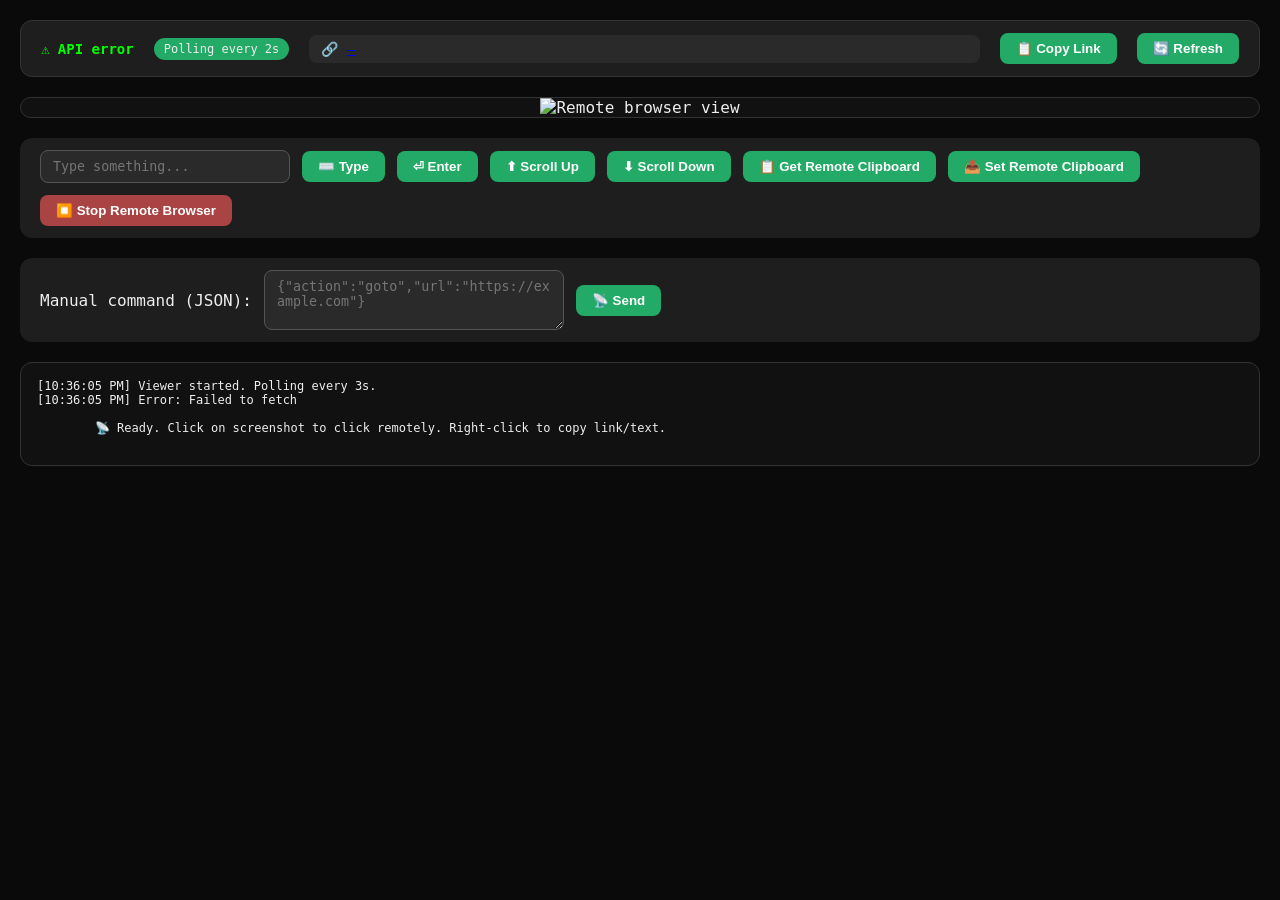
==== index.html @ 755cddbe "sf" ====
<!DOCTYPE html>
<html lang="en">
<head>
    <meta charset="UTF-8">
    <meta name="viewport" content="width=device-width, initial-scale=1.0">
    <title>Remote Browser Viewer</title>
    <link rel="stylesheet" href="styles.css">
</head>
<body>
<div class="container">
    <div class="status-bar">
        <span class="status" id="status">🟡 Connecting...</span>
        <span class="badge" id="polling">Polling every 2s</span>
        <div class="link-display">🔗 <a id="linkDisplay" href="#" target="_blank">—</a></div>
        <button id="copyLinkBtn">📋 Copy Link</button>
        <button id="refreshBtn">🔄 Refresh</button>
    </div>

    <div class="screenshot-area">
        <img id="screenshot" alt="Remote browser view" title="Left click = click | Right click = right-click + copy link/text">
    </div>

    <div class="toolbar">
        <input type="text" id="typeText" placeholder="Type something...">
        <button id="typeBtn">⌨️ Type</button>
        <button id="enterBtn">⏎ Enter</button>
        <button id="scrollUpBtn">⬆ Scroll Up</button>
        <button id="scrollDownBtn">⬇ Scroll Down</button>
        <button id="copyRemoteClipboardBtn">📋 Get Remote Clipboard</button>
        <button id="setRemoteClipboardBtn">📤 Set Remote Clipboard</button>
        <button id="stopBrowserBtn" class="danger">⏹️ Stop Remote Browser</button>
    </div>

    <div class="toolbar">
        <span>Manual command (JSON):</span>
        <textarea id="manualCommand" placeholder='{"action":"goto","url":"https://example.com"}'></textarea>
        <button id="sendManualBtn">📡 Send</button>
    </div>

    <div class="log" id="log">
        📡 Ready. Click on screenshot to click remotely. Right-click to copy link/text.
    </div>
</div>

<script src="script.js"></script>
</body>
</html>
---- styles.css ----
* {
    box-sizing: border-box;
}

body {
    background: #0a0a0a;
    color: #eee;
    font-family: 'Segoe UI', monospace;
    margin: 0;
    padding: 20px;
}

.container {
    max-width: 1400px;
    margin: 0 auto;
}

.status-bar {
    background: #1e1e1e;
    padding: 12px 20px;
    border-radius: 12px;
    margin-bottom: 20px;
    display: flex;
    gap: 20px;
    flex-wrap: wrap;
    align-items: center;
    font-size: 14px;
    border: 1px solid #333;
}

.status {
    color: #0f0;
    font-weight: bold;
}

.link-display {
    background: #2a2a2a;
    padding: 6px 12px;
    border-radius: 8px;
    word-break: break-all;
    flex: 1;
}

button {
    background: #2a6;
    border: none;
    padding: 8px 16px;
    border-radius: 8px;
    cursor: pointer;
    color: white;
    font-weight: bold;
    transition: 0.1s;
}

button:hover {
    background: #3a8;
}

button.danger {
    background: #a44;
}

button.danger:hover {
    background: #c66;
}

.screenshot-area {
    background: #111;
    border-radius: 12px;
    border: 1px solid #333;
    overflow: auto;
    text-align: center;
    margin-bottom: 20px;
}

#screenshot {
    max-width: 100%;
    cursor: crosshair;
    user-select: none;
}

.toolbar {
    display: flex;
    gap: 12px;
    flex-wrap: wrap;
    margin-bottom: 20px;
    background: #1e1e1e;
    padding: 12px 20px;
    border-radius: 12px;
    align-items: center;
}

.toolbar input,
.toolbar textarea {
    background: #2a2a2a;
    color: white;
    border: 1px solid #555;
    padding: 8px 12px;
    border-radius: 8px;
    font-family: monospace;
}

.toolbar input {
    width: 250px;
}

.toolbar textarea {
    width: 300px;
    height: 60px;
}

.log {
    background: #111;
    border: 1px solid #333;
    border-radius: 12px;
    padding: 16px;
    font-family: monospace;
    font-size: 12px;
    white-space: pre-wrap;
    max-height: 300px;
    overflow-y: auto;
}

hr {
    border-color: #333;
}

.badge {
    background: #2a6;
    padding: 4px 10px;
    border-radius: 20px;
    font-size: 12px;
}
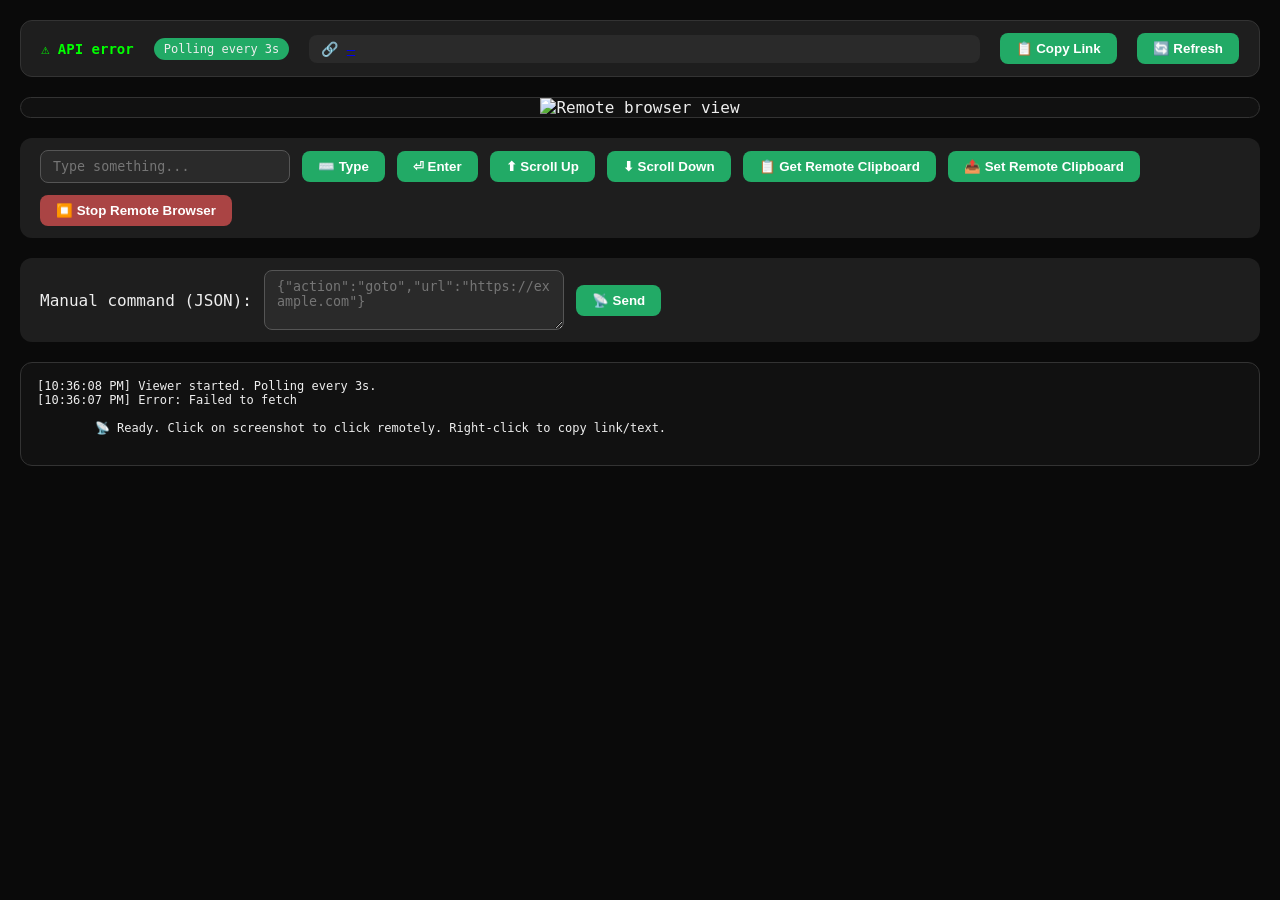
==== commit e2a9e65c: "sf" ====
--- a/index.html
+++ b/index.html
@@ -10,7 +10,7 @@
 <div class="container">
     <div class="status-bar">
         <span class="status" id="status">🟡 Connecting...</span>
-        <span class="badge" id="polling">Polling every 2s</span>
+        <span class="badge">Polling every 3s</span>
         <div class="link-display">🔗 <a id="linkDisplay" href="#" target="_blank">—</a></div>
         <button id="copyLinkBtn">📋 Copy Link</button>
         <button id="refreshBtn">🔄 Refresh</button>
@@ -41,7 +41,6 @@
         📡 Ready. Click on screenshot to click remotely. Right-click to copy link/text.
     </div>
 </div>
-
 <script src="script.js"></script>
 </body>
 </html>
--- a/styles.css
+++ b/styles.css
@@ -1,7 +1,6 @@
 * {
     box-sizing: border-box;
 }
-
 body {
     background: #0a0a0a;
     color: #eee;
@@ -9,12 +8,10 @@
     margin: 0;
     padding: 20px;
 }
-
 .container {
     max-width: 1400px;
     margin: 0 auto;
 }
-
 .status-bar {
     background: #1e1e1e;
     padding: 12px 20px;
@@ -27,12 +24,10 @@
     font-size: 14px;
     border: 1px solid #333;
 }
-
 .status {
     color: #0f0;
     font-weight: bold;
 }
-
 .link-display {
     background: #2a2a2a;
     padding: 6px 12px;
@@ -40,7 +35,6 @@
     word-break: break-all;
     flex: 1;
 }
-
 button {
     background: #2a6;
     border: none;
@@ -51,19 +45,15 @@
     font-weight: bold;
     transition: 0.1s;
 }
-
 button:hover {
     background: #3a8;
 }
-
 button.danger {
     background: #a44;
 }
-
 button.danger:hover {
     background: #c66;
 }
-
 .screenshot-area {
     background: #111;
     border-radius: 12px;
@@ -72,13 +62,11 @@
     text-align: center;
     margin-bottom: 20px;
 }
-
 #screenshot {
     max-width: 100%;
     cursor: crosshair;
     user-select: none;
 }
-
 .toolbar {
     display: flex;
     gap: 12px;
@@ -89,9 +77,7 @@
     border-radius: 12px;
     align-items: center;
 }
-
-.toolbar input,
-.toolbar textarea {
+.toolbar input, .toolbar textarea {
     background: #2a2a2a;
     color: white;
     border: 1px solid #555;
@@ -99,16 +85,13 @@
     border-radius: 8px;
     font-family: monospace;
 }
-
 .toolbar input {
     width: 250px;
 }
-
 .toolbar textarea {
     width: 300px;
     height: 60px;
 }
-
 .log {
     background: #111;
     border: 1px solid #333;
@@ -120,11 +103,6 @@
     max-height: 300px;
     overflow-y: auto;
 }
-
-hr {
-    border-color: #333;
-}
-
 .badge {
     background: #2a6;
     padding: 4px 10px;
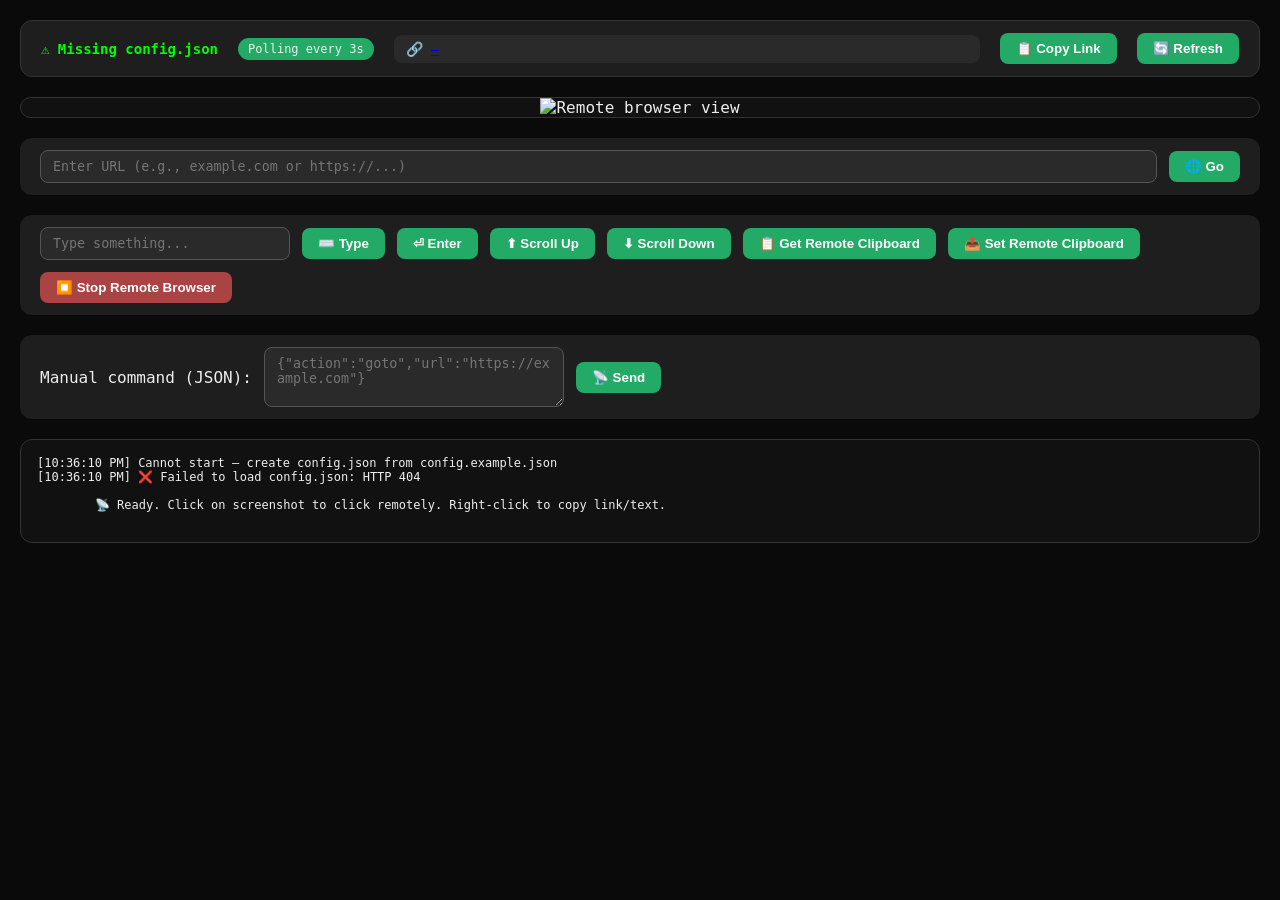
==== commit a058b820: "fdsf" ====
--- a/index.html
+++ b/index.html
@@ -18,6 +18,12 @@
 
     <div class="screenshot-area">
         <img id="screenshot" alt="Remote browser view" title="Left click = click | Right click = right-click + copy link/text">
+    </div>
+
+    <!-- NEW: URL bar -->
+    <div class="toolbar">
+        <input type="text" id="urlInput" placeholder="Enter URL (e.g., example.com or https://...)" style="flex: 2;">
+        <button id="goBtn">🌐 Go</button>
     </div>
 
     <div class="toolbar">
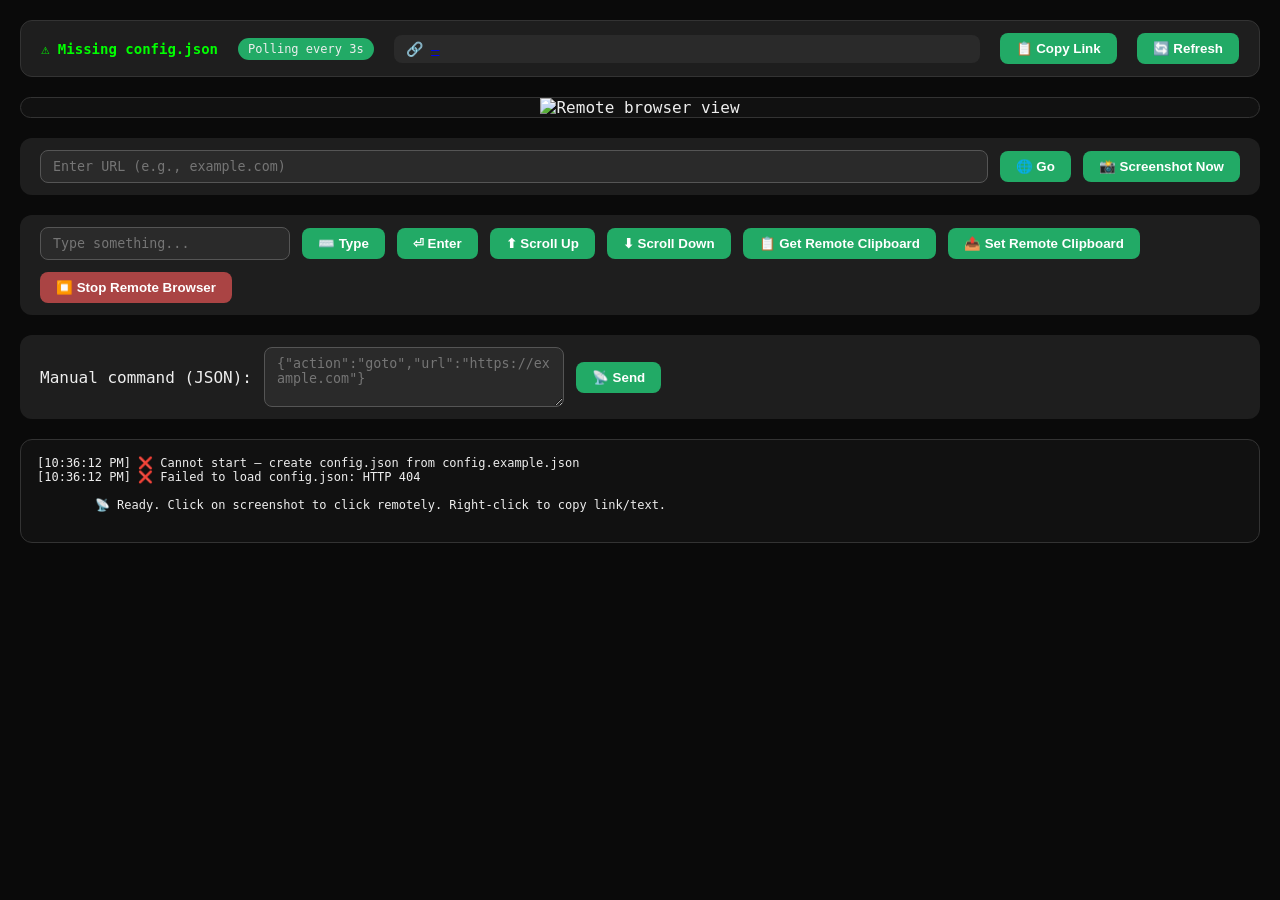
==== commit d8c2efe5: "cgxb" ====
--- a/index.html
+++ b/index.html
@@ -20,10 +20,10 @@
         <img id="screenshot" alt="Remote browser view" title="Left click = click | Right click = right-click + copy link/text">
     </div>
 
-    <!-- NEW: URL bar -->
     <div class="toolbar">
-        <input type="text" id="urlInput" placeholder="Enter URL (e.g., example.com or https://...)" style="flex: 2;">
+        <input type="text" id="urlInput" placeholder="Enter URL (e.g., example.com)" style="flex: 2;">
         <button id="goBtn">🌐 Go</button>
+        <button id="manualScreenshotBtn">📸 Screenshot Now</button>
     </div>
 
     <div class="toolbar">
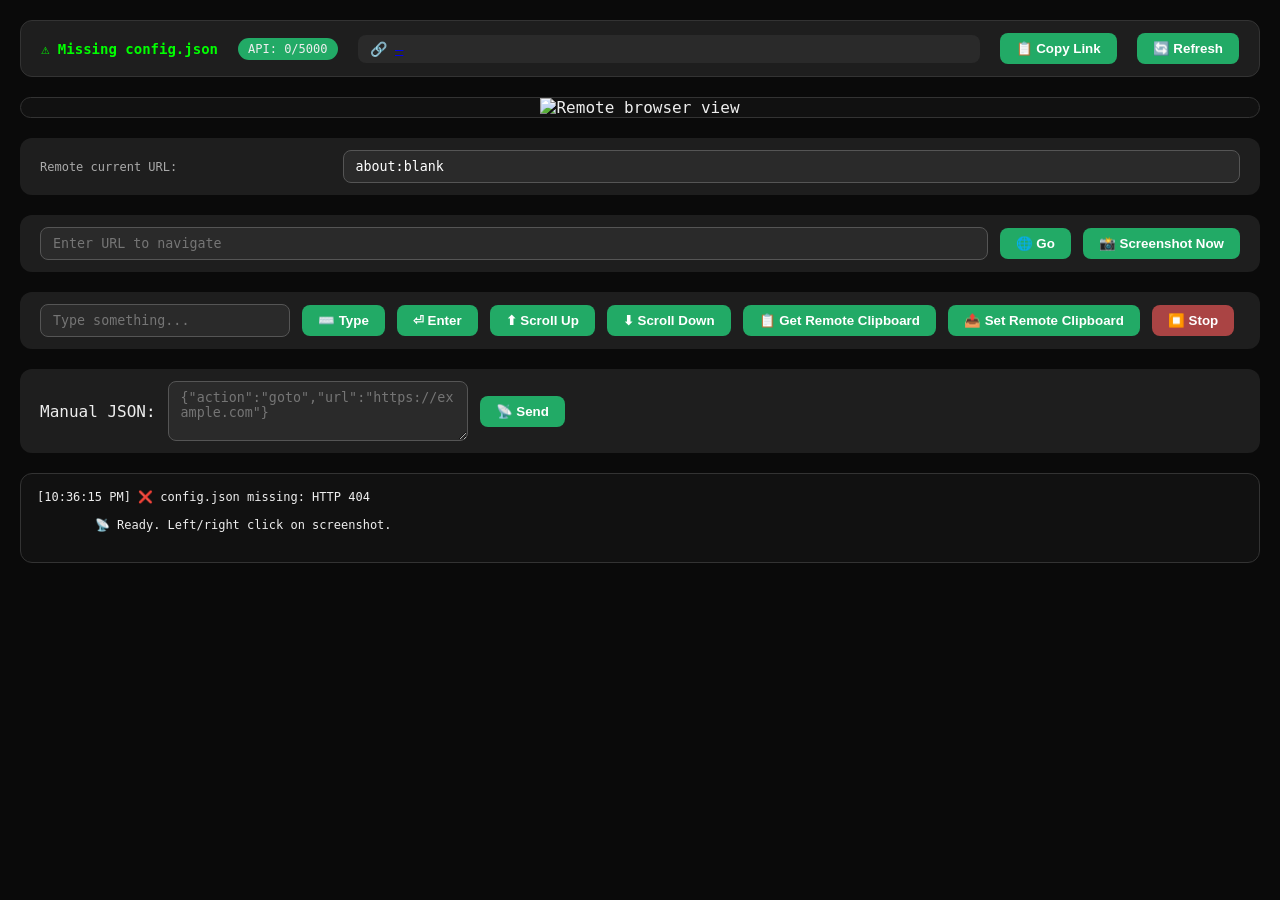
==== commit 8dd5332b: "cgh" ====
--- a/index.html
+++ b/index.html
@@ -10,18 +10,23 @@
 <div class="container">
     <div class="status-bar">
         <span class="status" id="status">🟡 Connecting...</span>
-        <span class="badge">Polling every 3s</span>
+        <span class="badge" id="tokenCounter">API: 0/5000</span>
         <div class="link-display">🔗 <a id="linkDisplay" href="#" target="_blank">—</a></div>
         <button id="copyLinkBtn">📋 Copy Link</button>
         <button id="refreshBtn">🔄 Refresh</button>
     </div>
 
     <div class="screenshot-area">
-        <img id="screenshot" alt="Remote browser view" title="Left click = click | Right click = right-click + copy link/text">
+        <img id="screenshot" alt="Remote browser view" title="Left click = click | Right click = right-click">
     </div>
 
     <div class="toolbar">
-        <input type="text" id="urlInput" placeholder="Enter URL (e.g., example.com)" style="flex: 2;">
+        <div style="flex:1; font-size:12px; color:#aaa;">Remote current URL:</div>
+        <input type="text" id="remoteUrlDisplay" readonly style="flex:3; background:#2a2a2a;" value="about:blank">
+    </div>
+
+    <div class="toolbar">
+        <input type="text" id="navUrlInput" placeholder="Enter URL to navigate" style="flex:2;">
         <button id="goBtn">🌐 Go</button>
         <button id="manualScreenshotBtn">📸 Screenshot Now</button>
     </div>
@@ -34,17 +39,17 @@
         <button id="scrollDownBtn">⬇ Scroll Down</button>
         <button id="copyRemoteClipboardBtn">📋 Get Remote Clipboard</button>
         <button id="setRemoteClipboardBtn">📤 Set Remote Clipboard</button>
-        <button id="stopBrowserBtn" class="danger">⏹️ Stop Remote Browser</button>
+        <button id="stopBrowserBtn" class="danger">⏹️ Stop</button>
     </div>
 
     <div class="toolbar">
-        <span>Manual command (JSON):</span>
+        <span>Manual JSON:</span>
         <textarea id="manualCommand" placeholder='{"action":"goto","url":"https://example.com"}'></textarea>
         <button id="sendManualBtn">📡 Send</button>
     </div>
 
     <div class="log" id="log">
-        📡 Ready. Click on screenshot to click remotely. Right-click to copy link/text.
+        📡 Ready. Left/right click on screenshot.
     </div>
 </div>
 <script src="script.js"></script>
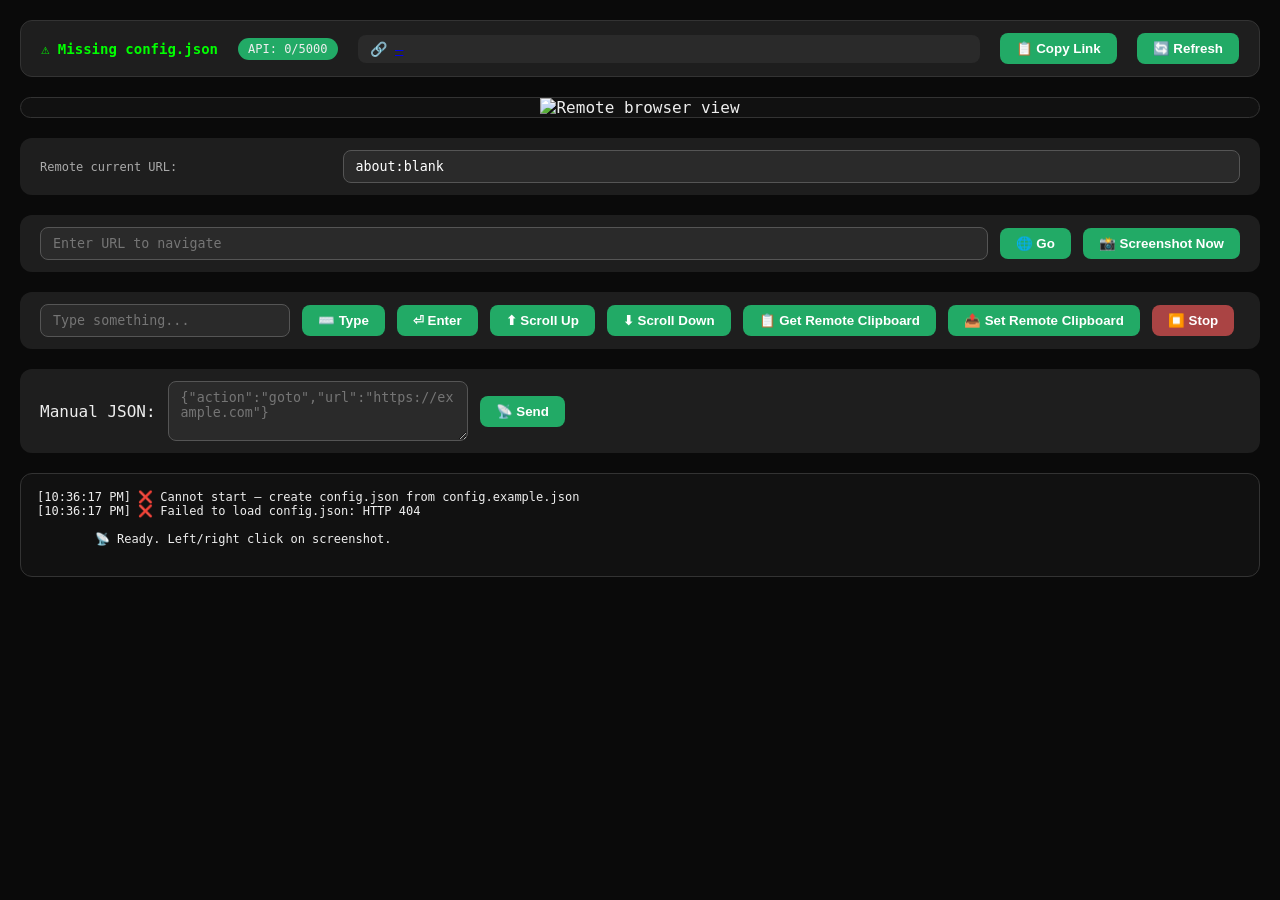
==== commit b6a3ed59: "aasc" ====
--- a/index.html
+++ b/index.html
@@ -17,7 +17,7 @@
     </div>
 
     <div class="screenshot-area">
-        <img id="screenshot" alt="Remote browser view" title="Left click = click | Right click = right-click">
+        <img id="screenshot" alt="Remote browser view" title="Left click = click | Right click = right-click + copy link/text">
     </div>
 
     <div class="toolbar">
--- a/styles.css
+++ b/styles.css
@@ -1,111 +1,18 @@
-* {
-    box-sizing: border-box;
-}
-body {
-    background: #0a0a0a;
-    color: #eee;
-    font-family: 'Segoe UI', monospace;
-    margin: 0;
-    padding: 20px;
-}
-.container {
-    max-width: 1400px;
-    margin: 0 auto;
-}
-.status-bar {
-    background: #1e1e1e;
-    padding: 12px 20px;
-    border-radius: 12px;
-    margin-bottom: 20px;
-    display: flex;
-    gap: 20px;
-    flex-wrap: wrap;
-    align-items: center;
-    font-size: 14px;
-    border: 1px solid #333;
-}
-.status {
-    color: #0f0;
-    font-weight: bold;
-}
-.link-display {
-    background: #2a2a2a;
-    padding: 6px 12px;
-    border-radius: 8px;
-    word-break: break-all;
-    flex: 1;
-}
-button {
-    background: #2a6;
-    border: none;
-    padding: 8px 16px;
-    border-radius: 8px;
-    cursor: pointer;
-    color: white;
-    font-weight: bold;
-    transition: 0.1s;
-}
-button:hover {
-    background: #3a8;
-}
-button.danger {
-    background: #a44;
-}
-button.danger:hover {
-    background: #c66;
-}
-.screenshot-area {
-    background: #111;
-    border-radius: 12px;
-    border: 1px solid #333;
-    overflow: auto;
-    text-align: center;
-    margin-bottom: 20px;
-}
-#screenshot {
-    max-width: 100%;
-    cursor: crosshair;
-    user-select: none;
-}
-.toolbar {
-    display: flex;
-    gap: 12px;
-    flex-wrap: wrap;
-    margin-bottom: 20px;
-    background: #1e1e1e;
-    padding: 12px 20px;
-    border-radius: 12px;
-    align-items: center;
-}
-.toolbar input, .toolbar textarea {
-    background: #2a2a2a;
-    color: white;
-    border: 1px solid #555;
-    padding: 8px 12px;
-    border-radius: 8px;
-    font-family: monospace;
-}
-.toolbar input {
-    width: 250px;
-}
-.toolbar textarea {
-    width: 300px;
-    height: 60px;
-}
-.log {
-    background: #111;
-    border: 1px solid #333;
-    border-radius: 12px;
-    padding: 16px;
-    font-family: monospace;
-    font-size: 12px;
-    white-space: pre-wrap;
-    max-height: 300px;
-    overflow-y: auto;
-}
-.badge {
-    background: #2a6;
-    padding: 4px 10px;
-    border-radius: 20px;
-    font-size: 12px;
-}+* { box-sizing: border-box; }
+body { background: #0a0a0a; color: #eee; font-family: 'Segoe UI', monospace; margin: 0; padding: 20px; }
+.container { max-width: 1400px; margin: 0 auto; }
+.status-bar { background: #1e1e1e; padding: 12px 20px; border-radius: 12px; margin-bottom: 20px; display: flex; gap: 20px; flex-wrap: wrap; align-items: center; font-size: 14px; border: 1px solid #333; }
+.status { color: #0f0; font-weight: bold; }
+.link-display { background: #2a2a2a; padding: 6px 12px; border-radius: 8px; word-break: break-all; flex: 1; }
+button { background: #2a6; border: none; padding: 8px 16px; border-radius: 8px; cursor: pointer; color: white; font-weight: bold; transition: 0.1s; }
+button:hover { background: #3a8; }
+button.danger { background: #a44; }
+button.danger:hover { background: #c66; }
+.screenshot-area { background: #111; border-radius: 12px; border: 1px solid #333; overflow: auto; text-align: center; margin-bottom: 20px; }
+#screenshot { max-width: 100%; cursor: crosshair; user-select: none; }
+.toolbar { display: flex; gap: 12px; flex-wrap: wrap; margin-bottom: 20px; background: #1e1e1e; padding: 12px 20px; border-radius: 12px; align-items: center; }
+.toolbar input, .toolbar textarea { background: #2a2a2a; color: white; border: 1px solid #555; padding: 8px 12px; border-radius: 8px; font-family: monospace; }
+.toolbar input { width: 250px; }
+.toolbar textarea { width: 300px; height: 60px; }
+.log { background: #111; border: 1px solid #333; border-radius: 12px; padding: 16px; font-family: monospace; font-size: 12px; white-space: pre-wrap; max-height: 300px; overflow-y: auto; }
+.badge { background: #2a6; padding: 4px 10px; border-radius: 20px; font-size: 12px; }
